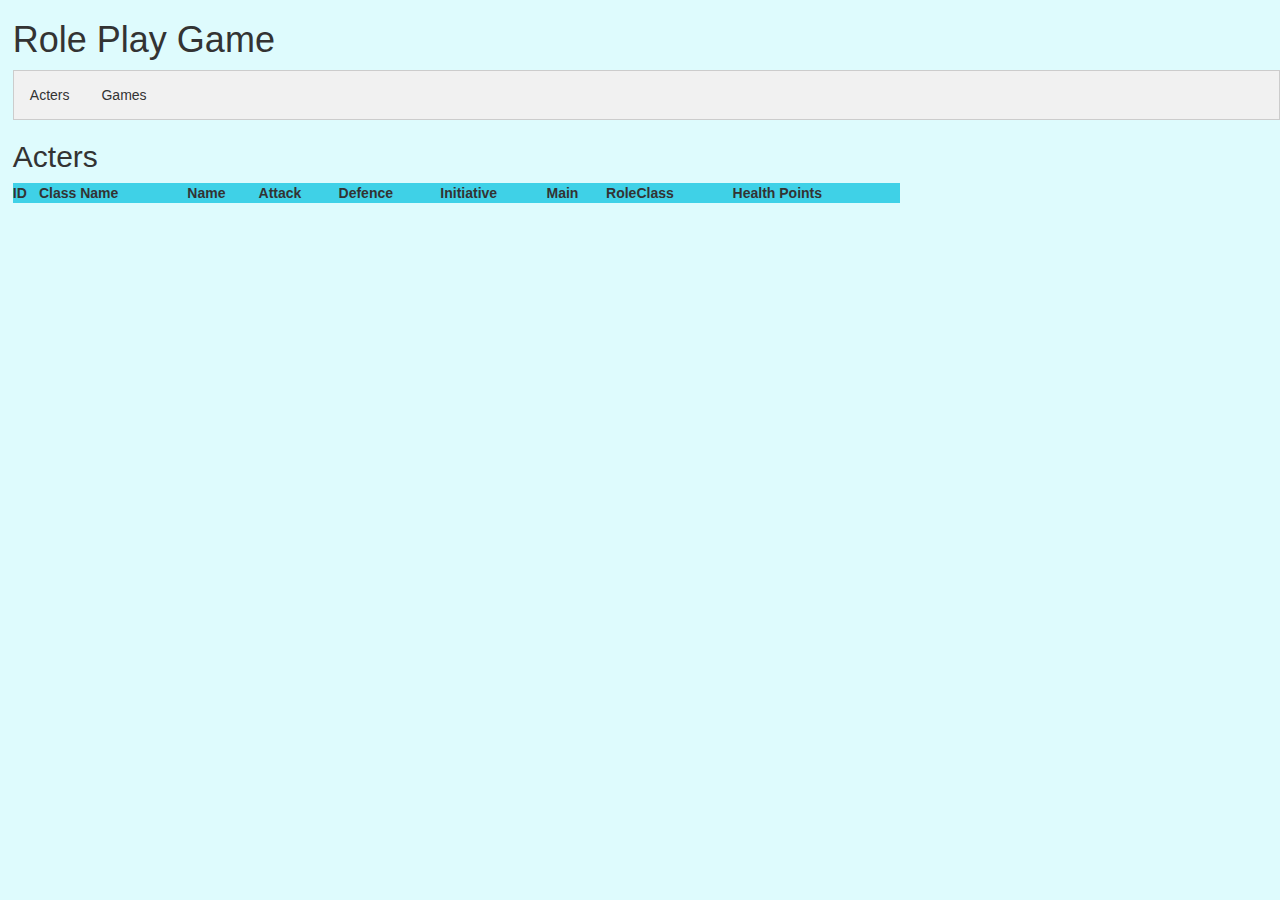
==== src/main/resources/templates/index.html @ b7797fc4 "Renamed acters.html to index.html" ====
<!DOCTYPE html>
<html lang="en" xmlns:th="http://www.w3.org/1999/xhtml">
<script src="//ajax.googleapis.com/ajax/libs/jquery/3.1.1/jquery.min.js"></script>
<script src="acter-jquery.js"></script>

<!-- Latest compiled and minified CSS -->
<link rel="stylesheet" href="https://maxcdn.bootstrapcdn.com/bootstrap/3.3.7/css/bootstrap.min.css">

<!-- jQuery library -->
<script src="https://ajax.googleapis.com/ajax/libs/jquery/3.3.1/jquery.min.js"></script>

<!-- Latest compiled JavaScript -->
<script src="https://maxcdn.bootstrapcdn.com/bootstrap/3.3.7/js/bootstrap.min.js"></script>
<head>
    <title>Role Play Game</title>
    <link rel="stylesheet" href="rpg.css"/>
</head>
<body>
<div>
    <h1>Role Play Game</h1>
    <div class="tab">
        <button id = "tabActers">Acters</button>
        <button id = "tabGames">Games</button>
    </div>
    <div id = "Acters" class = "tabTable">
        <h2>Acters</h2>
        <table id = "acter-table">
            <tr>
                <th>ID</th>
                <th>Class Name</th>
                <th>Name</th>
                <th>Attack</th>
                <th>Defence</th>
                <th>Initiative</th>
                <th>Main</th>
                <th>RoleClass</th>
                <th>Health Points</th>
            </tr>
        </table>
    </div>

    <div id = "Games" class = "tabTable">
            <h2>Games</h2>
            <table id = "game-table">
                <tr>
                    <th>ID</th>
                    <th>Result</th>
                    <th>Total Rounds</th>
                </tr>
            </table>
        </div>
</div>
</body>
</html>
---- src/main/resources/templates/rpg.css ----
.tab {
    overflow: hidden;
    border: 1px solid #cccccc;
    background-color: #f1f1f1;
}

.tab button {
    background-color: inherit;
    float: left;
    border: none;
    outline: none;
    cursor: pointer;
    padding: 14px 16px;
    transition: 0.3s;
}

table#acter-table, #game-table{
    width: 70%;
    background-color: #3fd1e7;
}

body {
    background-color: #defbfd;
    margin-left: 1%;
}

form {
    width: 40%;
    background-color: #c6f5f8;
    border-color: #a6f0f5;
    background-size: 40%;
}
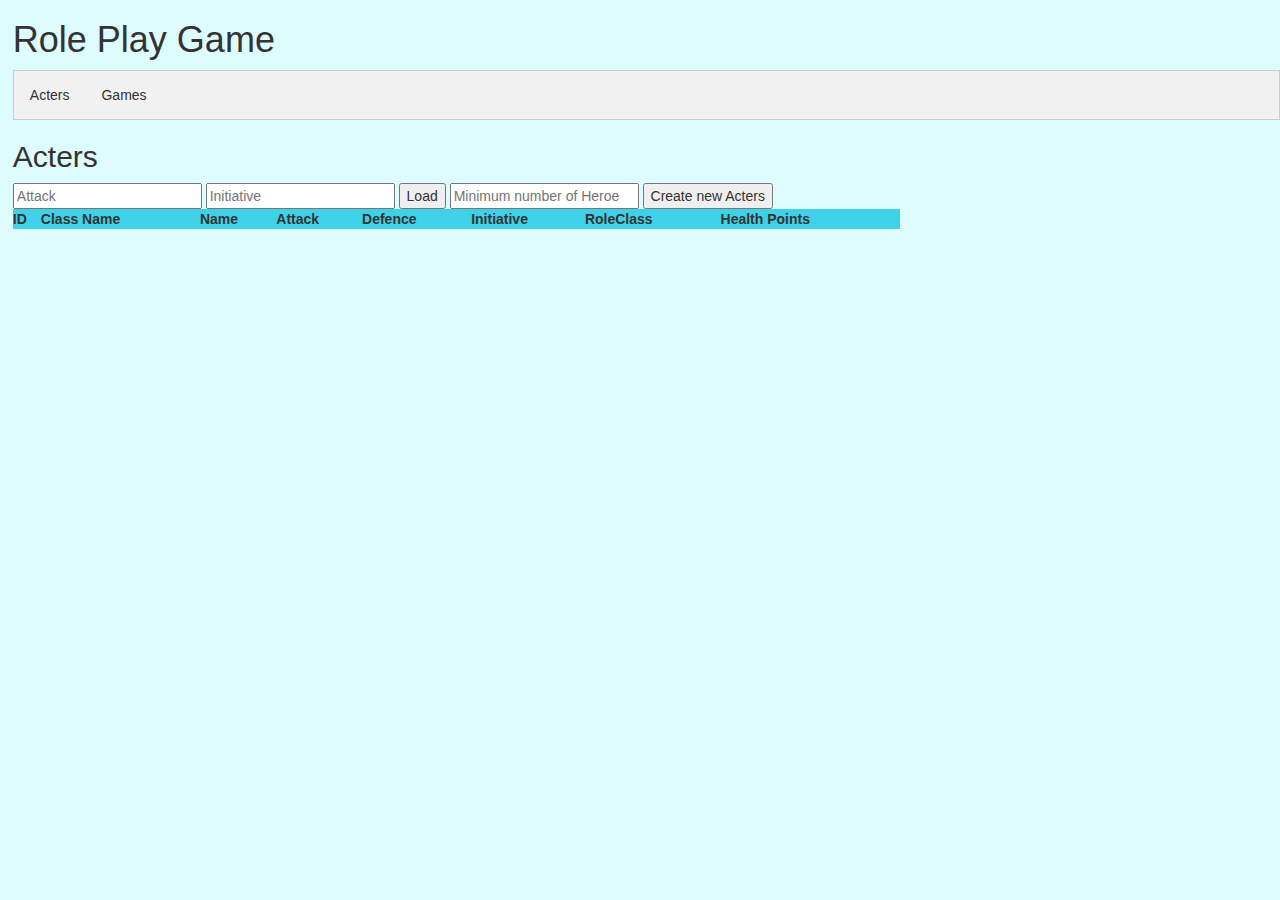
==== commit 3b5c8932: "Connected endpoints for loading acters and games from database with filtering, and automatic creatio" ====
--- a/src/main/resources/templates/index.html
+++ b/src/main/resources/templates/index.html
@@ -24,31 +24,43 @@
     </div>
     <div id = "Acters" class = "tabTable">
         <h2>Acters</h2>
+        <input type="number" id="attackValue" placeholder="Attack">
+        <input type="number" id="initiativeValue" placeholder="Initiative">
+        <button id = "loadActers">Load</button>
+        
+        <input type="number" id="minNumOfHeroes" placeholder="Minimum number of Heroes">
+        <button id = "createActers">Create new Acters</button>
+        
         <table id = "acter-table">
-            <tr>
-                <th>ID</th>
-                <th>Class Name</th>
-                <th>Name</th>
-                <th>Attack</th>
-                <th>Defence</th>
-                <th>Initiative</th>
-                <th>Main</th>
-                <th>RoleClass</th>
-                <th>Health Points</th>
-            </tr>
+            <thead>
+                <tr>
+                    <th>ID</th>
+                    <th>Class Name</th>
+                    <th>Name</th>
+                    <th>Attack</th>
+                    <th>Defence</th>
+                    <th>Initiative</th>
+                    <th>RoleClass</th>
+                    <th>Health Points</th>
+                </tr>
+            </thead>
         </table>
     </div>
 
     <div id = "Games" class = "tabTable">
-            <h2>Games</h2>
-            <table id = "game-table">
+        <h2>Games</h2>
+        <input type="number" id="roundsValue" placeholder="Rounds">
+        <button id = "loadGames">Load</button>
+        <table id = "game-table">
+            <thead>
                 <tr>
                     <th>ID</th>
                     <th>Result</th>
                     <th>Total Rounds</th>
                 </tr>
-            </table>
-        </div>
+            </thead>
+        </table>
+    </div>
 </div>
 </body>
 </html>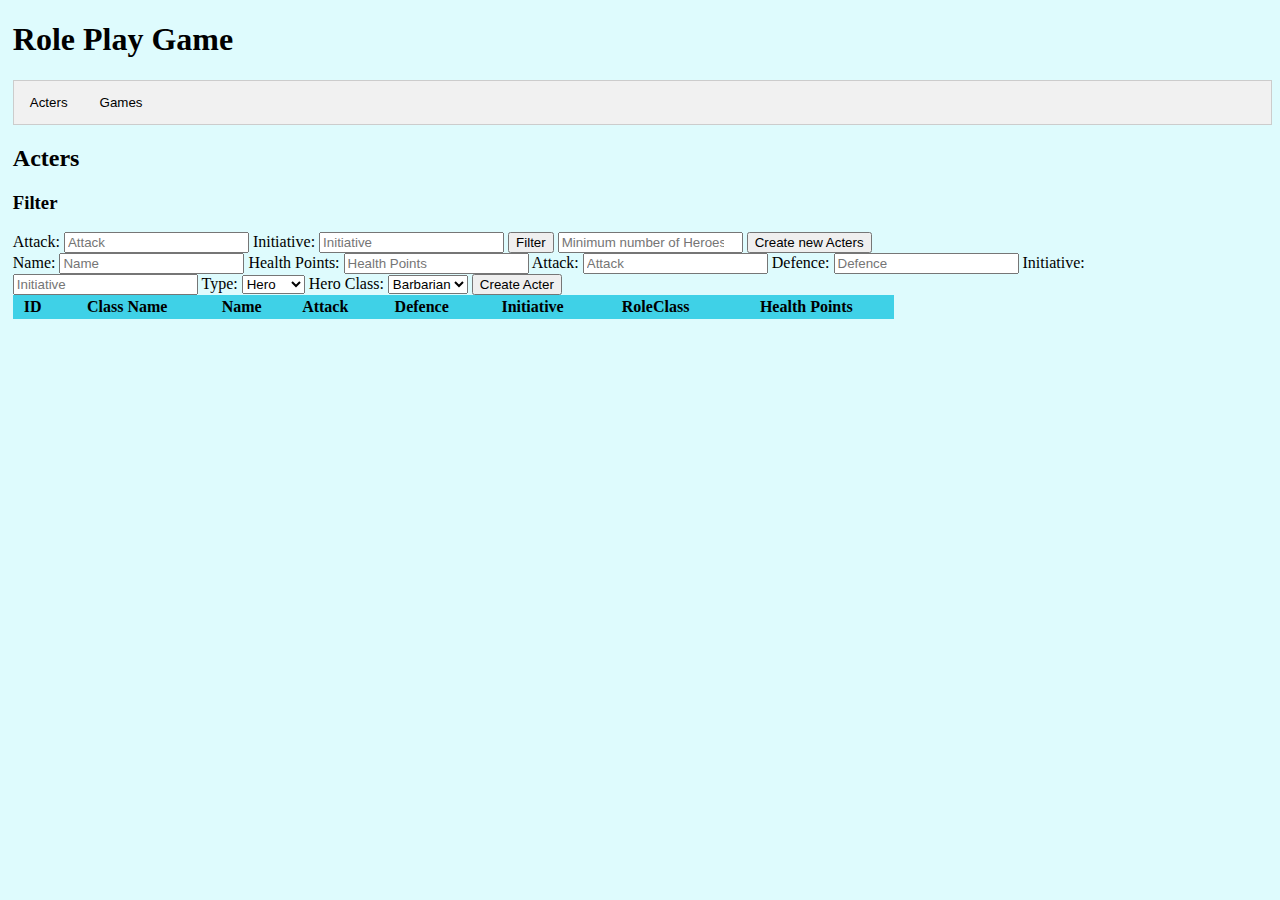
==== commit dafc510e: "Preliminary, working version" ====
--- a/src/main/resources/templates/index.html
+++ b/src/main/resources/templates/index.html
@@ -1,19 +1,12 @@
 <!DOCTYPE html>
 <html lang="en" xmlns:th="http://www.w3.org/1999/xhtml">
 <script src="//ajax.googleapis.com/ajax/libs/jquery/3.1.1/jquery.min.js"></script>
-<script src="acter-jquery.js"></script>
 
-<!-- Latest compiled and minified CSS -->
-<link rel="stylesheet" href="https://maxcdn.bootstrapcdn.com/bootstrap/3.3.7/css/bootstrap.min.css">
 
-<!-- jQuery library -->
-<script src="https://ajax.googleapis.com/ajax/libs/jquery/3.3.1/jquery.min.js"></script>
-
-<!-- Latest compiled JavaScript -->
-<script src="https://maxcdn.bootstrapcdn.com/bootstrap/3.3.7/js/bootstrap.min.js"></script>
 <head>
     <title>Role Play Game</title>
     <link rel="stylesheet" href="rpg.css"/>
+    <meta name="viewport" content="width=device-width, initial-scale=1.0">
 </head>
 <body>
 <div>
@@ -24,43 +17,111 @@
     </div>
     <div id = "Acters" class = "tabTable">
         <h2>Acters</h2>
-        <input type="number" id="attackValue" placeholder="Attack">
-        <input type="number" id="initiativeValue" placeholder="Initiative">
-        <button id = "loadActers">Load</button>
-        
-        <input type="number" id="minNumOfHeroes" placeholder="Minimum number of Heroes">
-        <button id = "createActers">Create new Acters</button>
-        
-        <table id = "acter-table">
-            <thead>
-                <tr>
-                    <th>ID</th>
-                    <th>Class Name</th>
-                    <th>Name</th>
-                    <th>Attack</th>
-                    <th>Defence</th>
-                    <th>Initiative</th>
-                    <th>RoleClass</th>
-                    <th>Health Points</th>
-                </tr>
-            </thead>
-        </table>
+        <div id = "filterForm">
+            <h3>Filter </h3>
+            <label>Attack: </label>
+            <input type = "number" min = "0" id = "attackValue" placeholder = "Attack">
+            <label>Initiative: </label>
+            <input type = "number" min = "0" id = "initiativeValue" placeholder = "Initiative">
+            <button id = "loadActers">Filter</button>
+            
+            <input type="number" min = "0" id="minNumOfHeroes" placeholder="Minimum number of Heroes">
+            <button id = "createActers">Create new Acters</button>
+        </div>
+        <div id = "acterForm">
+            <label>Name: </label>
+            <input type = "text" id = "acterName" placeholder = "Name">
+            <label>Health Points: </label>
+            <input type = "number" min = "0" id = "acterHealth" placeholder = "Health Points">
+            <label>Attack: </label>
+            <input type = "number" min = "0" id = "acterAttack" placeholder = "Attack">
+            <label>Defence: </label>
+            <input type = "number" min = "0" id = "acterDefence" placeholder = "Defence">
+            <label>Initiative: </label>
+            <input type = "number" min = "0" id = "acterInitiative" placeholder = "Initiative">
+            <label>Type: </label>
+            <select id = "acterType">
+                <option value="hero">Hero</option>
+                <option value="troll">Troll</option>
+                <option value="animal">Animal</option>
+            </select>
+            <label>Hero Class: </label>
+            <select id = "heroRole">
+                <option value="barbarian">Barbarian</option>
+                <option value="bard">Bard</option>
+                <option value="cleric">Cleric</option>
+                <option value="druid">Druid</option>
+                <option value="fighter">Fighter</option>
+                <option value="monk">Monk</option>
+                <option value="paladin">Paladin</option>
+                <option value="ranger">Ranger</option>
+                <option value="sorcerer">Sorcerer</option>
+                <option value="wizard">Wizard</option>
+            </select>
+            <button id = "createNewActer">Create Acter</button>
+        </div>
+
+        <div class = "tableDiv">
+            <table id = "acter-table">
+                <thead>
+                    <tr>
+                        <th>ID</th>
+                        <th>Class Name</th>
+                        <th>Name</th>
+                        <th>Attack</th>
+                        <th>Defence</th>
+                        <th>Initiative</th>
+                        <th>RoleClass</th>
+                        <th>Health Points</th>
+                    </tr>
+                </thead>
+            </table>
+        </div>
     </div>
 
     <div id = "Games" class = "tabTable">
         <h2>Games</h2>
-        <input type="number" id="roundsValue" placeholder="Rounds">
-        <button id = "loadGames">Load</button>
-        <table id = "game-table">
-            <thead>
-                <tr>
-                    <th>ID</th>
-                    <th>Result</th>
-                    <th>Total Rounds</th>
-                </tr>
-            </thead>
-        </table>
+        <div id = "gamesDiv">
+            <label>Rounds: </label>
+            <input type = "number" min = "0" id = "roundsValue" placeholder = "Rounds">
+            <button id = "loadGames">Load</button>
+            <div id = "gameTableDiv">
+                <table id = "game-table">
+                    <thead>
+                        <tr>
+                            <th>ID</th>
+                            <th>Result</th>
+                            <th>Total Rounds</th>
+                        </tr>
+                    </thead>
+                </table>
+            </div>
+        </div>
+        <div id = "fightDiv">
+            <h3>Acters to fight</h3>
+            <div class = "tableDiv">
+                <table id = "fighterTable">
+                    <thead>
+                        <tr>
+                            <th>ID</th>
+                            <th>Class Name</th>
+                            <th>Name</th>
+                            <th>Attack</th>
+                            <th>Defence</th>
+                            <th>Initiative</th>
+                            <th>RoleClass</th>
+                            <th>Health Points</th>
+                            <th><input type="checkbox" class = "checkAll"/></th>
+                        </tr>
+                    </thead>
+                </table>
+            </div>
+            <label>Rounds to run: </label>
+            <input type = "number" min = "0" id = "roundsToRun" default = "10" placeholder="Rounds to run...">
+            <button id = "runGame">Run</button>
+        </div>
     </div>
 </div>
+<script src="acter-jquery.js"></script>
 </body>
 </html>